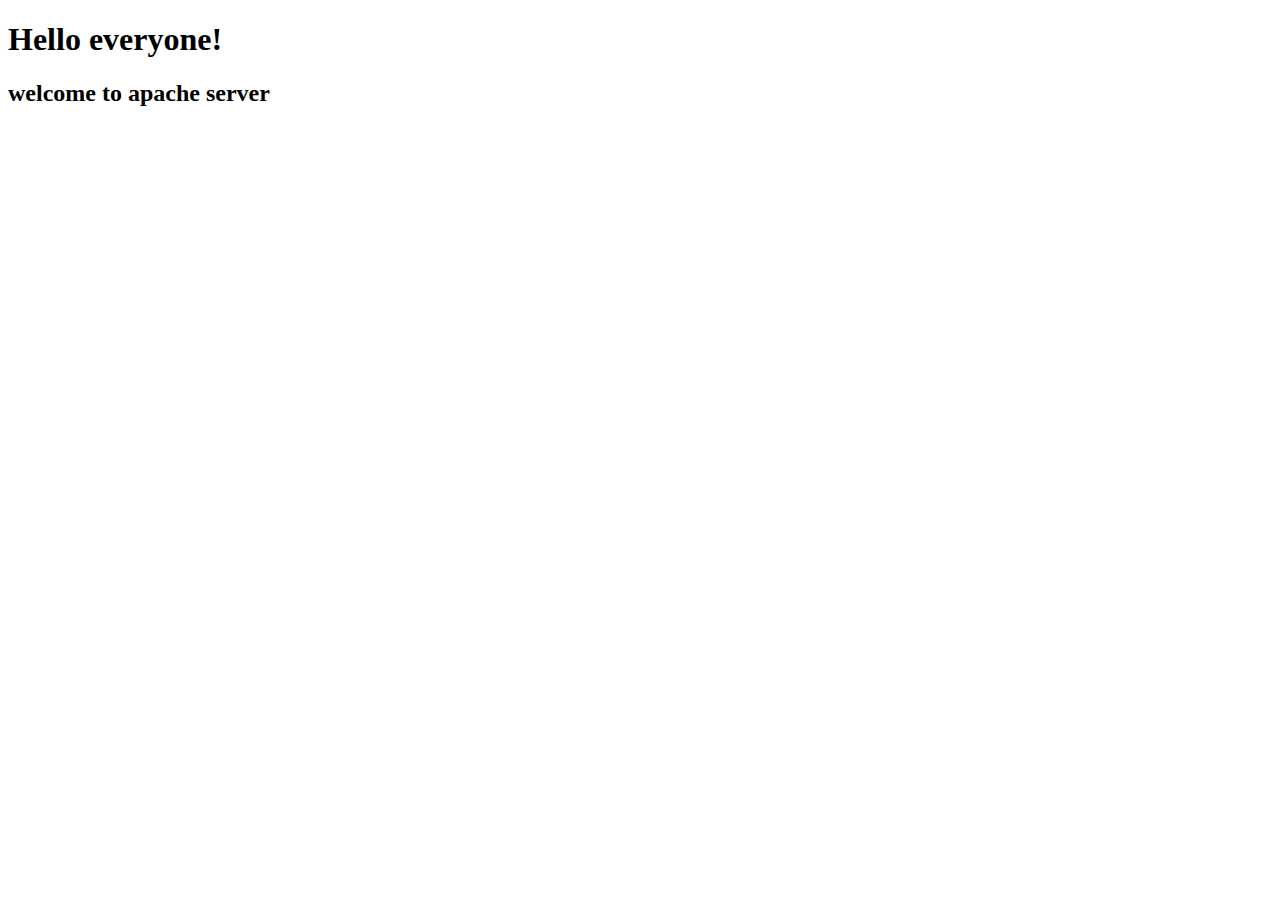
==== index.html @ 44c73343 "Create index.html" ====
<!DOCTYPE html>
<html lang="en">
<head>
    <meta charset="UTF-8">
    <meta http-equiv="X-UA-Compatible" content="IE=edge">
    <meta name="viewport" content="width=device-width, initial-scale=1.0">
    <title>Apache</title>
</head>
<body>
    <h1>Hello everyone!</h1>
    <h2>welcome to apache server</h2>
</body>
</html>
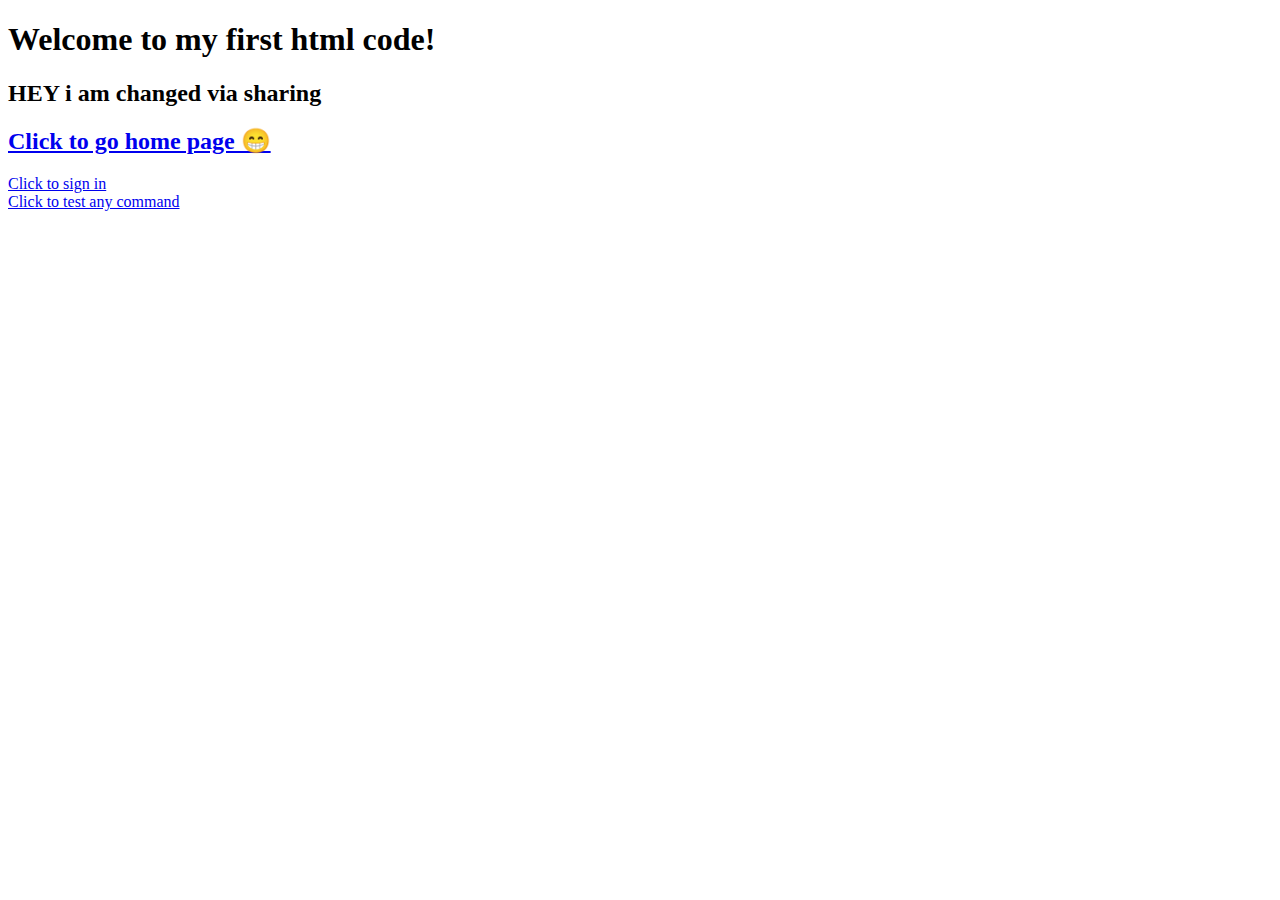
==== commit 965e3bda: "Create index.html" ====
--- a/index.html
+++ b/index.html
@@ -1,13 +1,15 @@
 <!DOCTYPE html>
 <html lang="en">
 <head>
-    <meta charset="UTF-8">
-    <meta http-equiv="X-UA-Compatible" content="IE=edge">
-    <meta name="viewport" content="width=device-width, initial-scale=1.0">
-    <title>Apache</title>
+    <title>Project</title>
+
 </head>
 <body>
-    <h1>Hello everyone!</h1>
-    <h2>welcome to apache server</h2>
+   <h1>Welcome to my first html code!</h1> 
+   <h2>HEY i am changed via sharing</h2>
+   <h2><a href ="home.html"> Click to go home page &#128513</a></h2>
+   <a href ="form.html"> Click to sign in</a><br>
+   <a href ="userinput.html"> Click to test any command</a>
 </body>
+
 </html>
